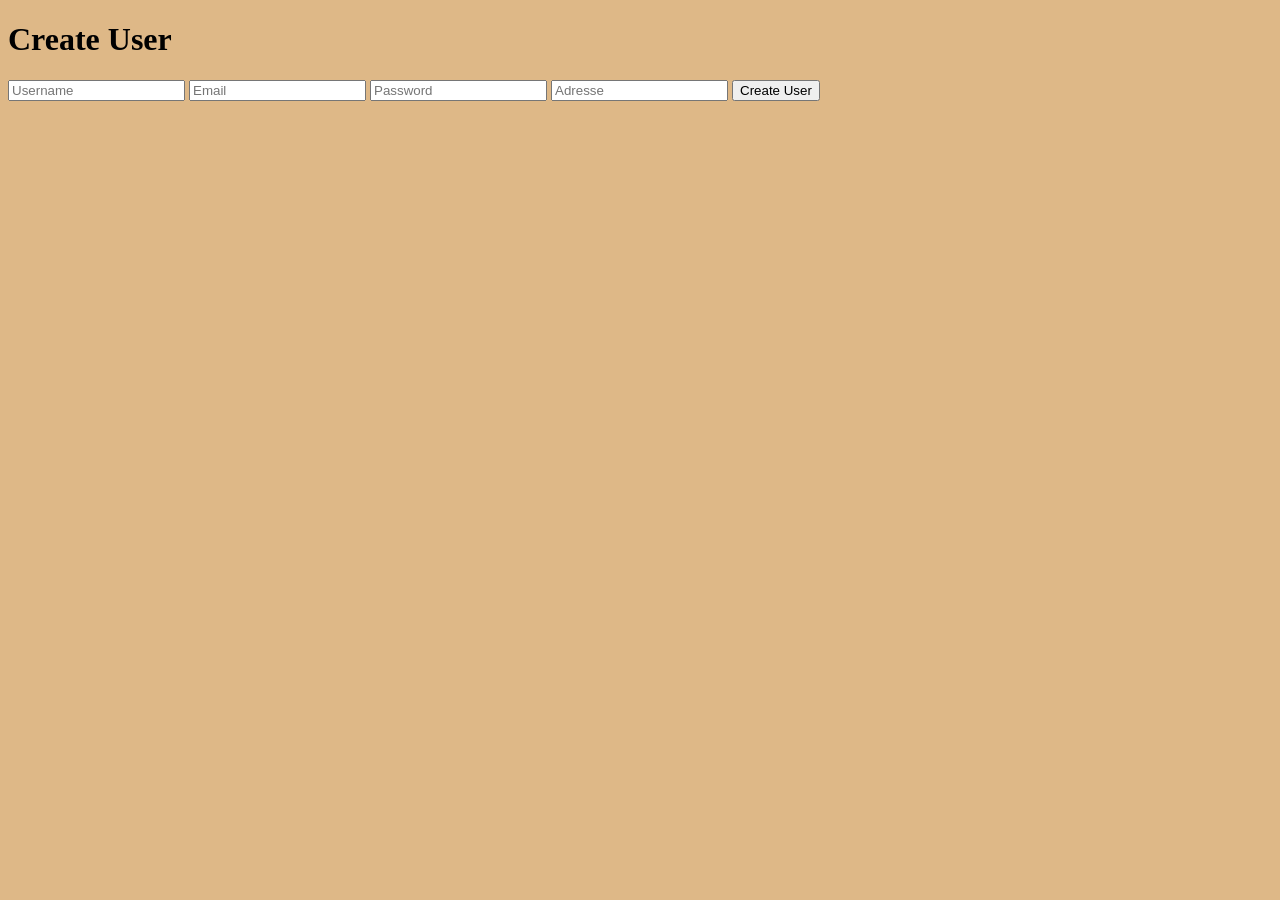
==== public/index.html @ 2aa3d1e9 "User.Registretion.Login(System).API" ====
<!DOCTYPE html>

<html lang="en">

<head>

    <meta charset="UTF-8">

    <meta
        name="viewport"
        content="width=device-width, initial-scale=1.0"
    >

    <link rel="stylesheet" href="style.css">

    <title>
        User Form
    </title>

</head>


<body>

    <h1 id="createUserTitle">
        Create User
    </h1>


    <form id="userForm">

        <input
            id="username_int"
            type="text"
            placeholder="Username"
        >


        <input
            id="email_int"
            type="email"
            placeholder="Email"
        >


        <input
            id="password_int"
            type="password"
            placeholder="Password"
            required
            minlength="8"
            pattern="(?=.*[a-z])(?=.*[A-Z])(?=.*[0-9])(?=.*[!@#$%^&*]).{8,}"
            title="Password must contain at least 8 characters, uppercase letter, lowercase letter, number, and special character."
        >


        <input
            id="adresse_int"
            type="text"
            placeholder="Adresse"
        >


        <button 
        id="submit_btn"
        type="submit">
            Create User
        </button>

    </form>

    <script src="script.js"></script>

</body>

</html>
---- public/style.css ----
:root
{
    background-color: burlywood;
}

body
{
    
}

.createUserTitle
{

}

.userForm
{

}

.username_int
{

}

.email_int
{

}

.password_int
{

}

.adresse_int
{

}

.submit_btn
{

}
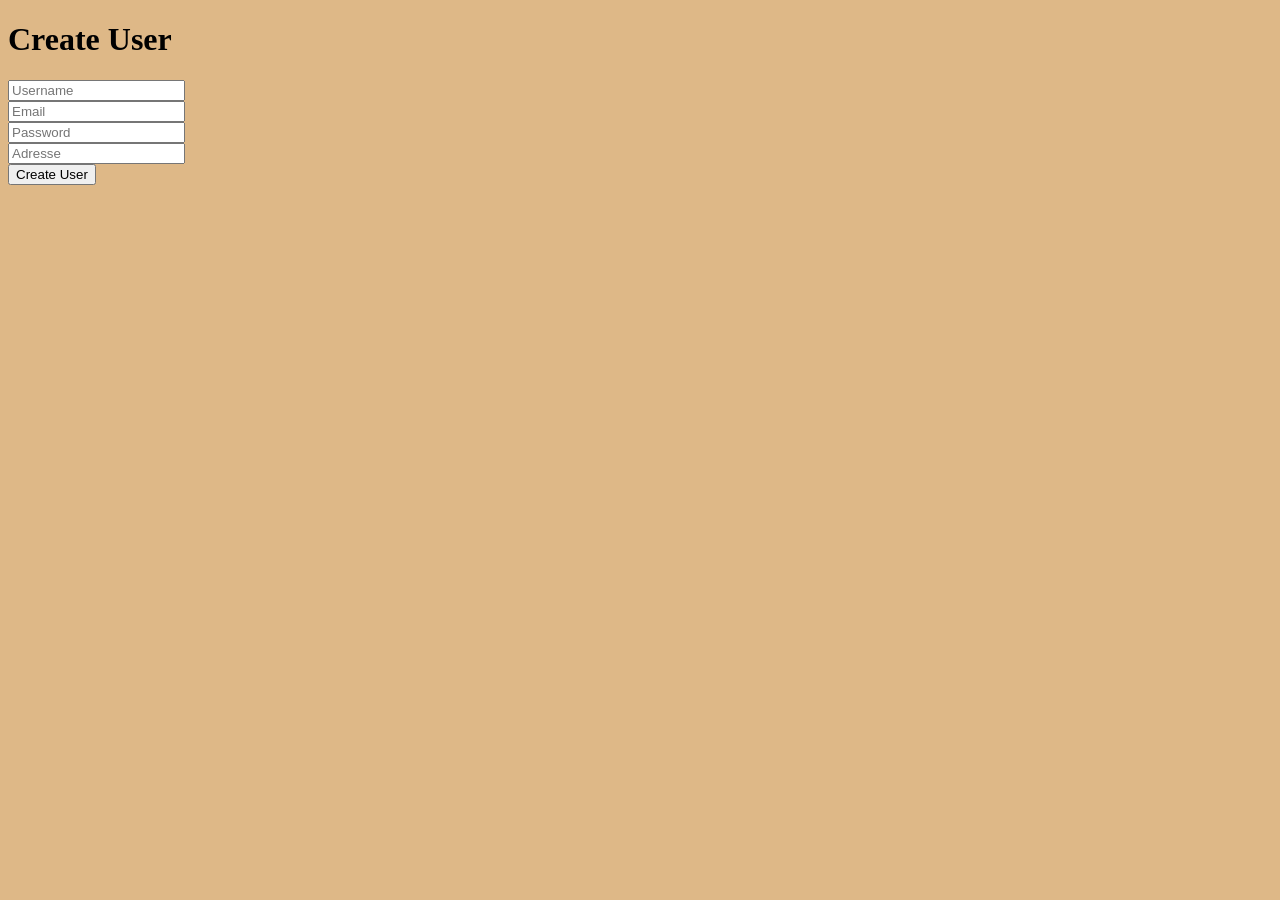
==== commit d8657e61: "user.Login.(Secured)" ====
--- a/public/index.html
+++ b/public/index.html
@@ -33,6 +33,7 @@
             id="username_int"
             type="text"
             placeholder="Username"
+            required
         >
 
 
@@ -40,6 +41,7 @@
             id="email_int"
             type="email"
             placeholder="Email"
+            required
         >
 
 
@@ -47,10 +49,10 @@
             id="password_int"
             type="password"
             placeholder="Password"
+
             required
             minlength="8"
-            pattern="(?=.*[a-z])(?=.*[A-Z])(?=.*[0-9])(?=.*[!@#$%^&*]).{8,}"
-            title="Password must contain at least 8 characters, uppercase letter, lowercase letter, number, and special character."
+            
         >
 
 
@@ -58,6 +60,7 @@
             id="adresse_int"
             type="text"
             placeholder="Adresse"
+            required
         >
 
 
@@ -68,7 +71,7 @@
         </button>
 
     </form>
-
+    
     <script src="script.js"></script>
 
 </body>
--- a/public/style.css
+++ b/public/style.css
@@ -15,7 +15,9 @@
 
 .userForm
 {
+    display: flex;
 
+    direction: column;
 }
 
 .username_int
@@ -41,4 +43,49 @@
 .submit_btn
 {
 
+}
+
+.loginFrom
+{
+    display:flex;
+    flex-direction: row;
+}
+
+
+
+#login_username
+{
+    display: block;
+}
+#logout_username
+{
+    display: block;
+}
+
+.userForm
+{
+    display:flex;
+
+    flex-direction: column;
+}
+
+#username_int
+{
+    display:block;
+}
+#email_int
+{
+    display:block;
+}
+#password_int
+{
+    display:block;
+}
+#adresse_int
+{
+    display:block;
+}
+#submit_btn
+{
+    display:block;
 }
